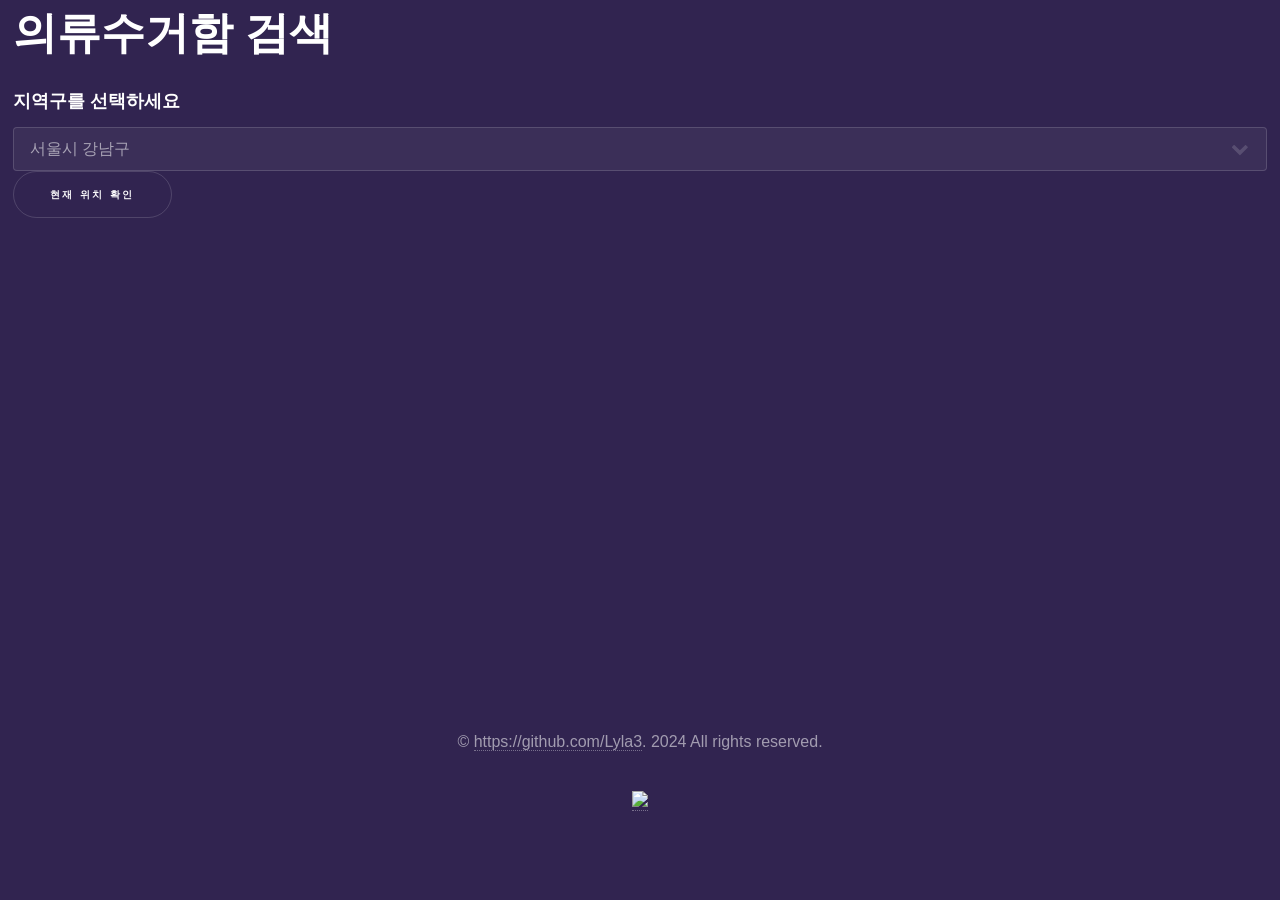
==== index.html @ da302bf4 "change footer location" ====
<!DOCTYPE HTML>
<html>

<head>
    <meta charset="UTF-8">
    <title>의류수거함 검색</title>
	<meta property="og:title" content="의류수거함 검색" />
	<meta property="og:description" content="내 주변의 의류수거함 찾아드려요!" />
	<meta property="og:image" content="assets/ogimage.png" />
    <meta charset="utf-8" />
	<link rel="apple-touch-icon" sizes="76x76" href="assets/favicon/apple-icon-76x76.png">
	<link rel="apple-touch-icon" sizes="180x180" href="assets/favicon/apple-icon-180x180.png">
	<link rel="icon" type="image/png" sizes="192x192"  href="assets/favicon/android-icon-192x192.png">
	<link rel="icon" type="image/png" sizes="96x96" href="assets/favicon/android-icon-96x96.png">
	<link rel="manifest" href="/manifest.json">
	<meta name="msapplication-TileColor" content="#ffffff">
	<meta name="msapplication-TileImage" content="/ms-icon-144x144.png">
	<meta name="theme-color" content="#ffffff">

	<meta name="theme-color" content="#ffffff">
    <meta name="viewport" content="width=device-width, initial-scale=1, user-scalable=no" />
    <link rel="stylesheet" href="assets/css/main.css" />
    <noscript>
        <link rel="stylesheet" href="assets/css/noscript.css" />
    </noscript>

    <style>
        #map {
            width: 80%;
            height: 500px;
            margin: auto;
        }

        /* InfoWindow의 글자색 수정 */
        .iw_inner {
            color: black;
        }
		.copy-button {
        background-color: #4247A6; 
        color:  black; /* 글자색: 검정색 */
        border: black;
        padding: 1px; /* 내부 여백 설정 */
        cursor: pointer; /* 커서 스타일 변경 */
		appearance: none;
    	}
		.button-container {
        text-align: center;
		color:  black;
    	}
		footer {
        /* background-color: #f1f1f1; */
        padding: 10px;
        text-align: center;
        /* position: fixed; */
        bottom: 0;
        width: 100%;
    }
    </style>
    <script type="text/javascript"
        src="https://openapi.map.naver.com/openapi/v3/maps.js?ncpClientId=2zcj0zqnez"></script>
    <script type="text/javascript" src="https://cdnjs.cloudflare.com/ajax/libs/jquery/3.6.0/jquery.min.js"></script>
</head>

<body class="is-preload">
    <div class="container">
        <section class="section" id="section-3">
            <h1>의류수거함 검색</h1>
            <!-- 구 선택 목록 추가 -->
            <label for="selectGu"> 지역구를 선택하세요 </label>
            <select id="selectGu">
                <option value="data/Seoul_Gangnam.csv">서울시 강남구</option>
				<option value="data/Seoul_Gangdong.csv">서울시 강동구</option>
				<option value="data/Seoul_Gwanak.csv">서울시 관악구</option>
				<option value="data/Seoul_Gwangjin.csv">서울시 광진구</option>
				<option value="data/Seoul_Guro.csv">서울시 구로구</option>
				<option value="data/Seoul_Geumcheon.csv">서울시 금천구</option>
				<option value="data/Seoul_Nowon.csv">서울시 노원구</option>
				<option value="data/Seoul_Dongdaemun.csv">서울시 동대문구</option>
				<option value="data/Seoul_Dongjak.csv">서울시 동작구</option>
				<option value="data/Seoul_Mapo.csv">서울시 마포구</option>
				<option value="data/Seoul_Seodaemun.csv">서울시 서대문구</option>
				<option value="data/Seoul_Seocho.csv">서울시 서초구</option>
				<option value="data/Seoul_Songpa.csv">서울시 송파구</option>
				<option value="data/Seoul_Yangcheon.csv">서울시 양천구</option>
				<option value="data/Seoul_Yeongdeungpo.csv">서울시 영등포구</option>
				<option value="data/Seoul_Eunpyeong.csv">서울시 은평구</option>
            </select>

            <button onclick="getUserLocation()">현재 위치 확인</button>
            <div id="map"></div>
            <!-- <code id="snippet" class="snippet"></code> -->
        </section>
    </div>



    <script>
        var mapOptions = {
            center: new naver.maps.LatLng(37.5665, 126.9780),
            zoom: 12
        };

        var map = new naver.maps.Map('map', mapOptions);
        var markers = [];
        var userCircle;


        loadData('data/Seoul_Gangnam.csv');

        document.getElementById('selectGu').addEventListener('change', function () {
            var selectedFile = this.value;
            loadData(selectedFile);
        });

        function loadData(csvFile) {
            if (markers && markers.length > 0) {
                markers.forEach(function (marker) {
                    marker.setMap(null);
                });
            }

            $.ajax({
                url: csvFile,
                dataType: 'text',
                success: function (data) {


                    var lines = data.split('\n');
                    var bounds = new naver.maps.LatLngBounds();

                    for (var i = 0; i < lines.length; i++) {
						var lineData = lines[i].split(',');
						
						// Check if latitude and longitude values are present and not empty
						if (lineData[1] && lineData[2]) {
							var lat = parseFloat(lineData[1]);
							var lng = parseFloat(lineData[2]);

							createMarker(String(lineData[0]), lat, lng);
							bounds.extend(new naver.maps.LatLng(lat, lng));
						}
					}

                    // 해당 구의 모든 마커가 보이도록 지도 중심과 줌 조정
                    map.fitBounds(bounds);


                    // var lines = data.split('\n');
					// var bounds = new naver.maps.LatLngBounds();

                    // for (var i = 0; i < lines.length; i++) {
                    //     var lineData = lines[i].split(',');
                    //     createMarker(String(lineData[0]), parseFloat(lineData[1]), parseFloat(lineData[2]));
                    //     console.log(lineData[0]);
					// 	bounds.extend(new naver.maps.LatLng(lat, lng));
                    // }
					// map.fitBounds(bounds);
                }
            });
        }

        function createMarker(labelContent, lat, lng) {
            var markerOptions = {
                position: new naver.maps.LatLng(lat, lng),
                map: map
            };

            var marker = new naver.maps.Marker(markerOptions);
            markers.push(marker);

            var contentString = [
                '<div class="iw_inner">',
                '   <h3>마커 정보</h3>',
                '   <p style="margin-bottom: 5px;">주소: ' + labelContent + '<br>',
                '       좌표: ' + lat + ', ' + lng + '</p>',
				'   <div class="button-container" style="width: 100%; padding: 1px;"><button class="copy-button" style="padding: 1px 1px;" onclick="copyAddress(\'' + labelContent + '\')">주소복사</button></div>',
				// '   <div class="button-container"><button class="copy-button" onclick="copyAddress(\'' + labelContent + '\')">주소복사</button></div>',
                '</div>'
            ].join('');

            var infowindow = new naver.maps.InfoWindow({
                content: contentString
            });

            naver.maps.Event.addListener(marker, 'click', function (e) {
                if (infowindow.getMap()) {
                    infowindow.close();
                } else {
                    infowindow.open(map, marker);
					 // infowindow  열릴 때, 버튼을 가운데 정렬
					 var buttonContainer = infowindow.getContentElement().querySelector('.button-container');
            		buttonContainer.style.textAlign = 'center';
                }
            });
        }
		function copyAddress(address) {
			 // 주소를 클립보드에 복사하는 코드
			 var dummy = document.createElement("textarea");
			document.body.appendChild(dummy);
			dummy.value = address;
			dummy.select();
			document.execCommand("copy");
			document.body.removeChild(dummy);

			// 팝업 알림 띄우기
			var popup = document.createElement("div");
			popup.style.position = "fixed";
			popup.style.bottom = "10px";
			popup.style.left = "50%";
			popup.style.transform = "translateX(-50%)";
			popup.style.backgroundColor = "#4247A6";
			popup.style.color = "white";
			popup.style.padding = "10px";
			popup.style.borderRadius = "5px";
			popup.style.zIndex = "9999";
			popup.textContent = "클립보드에 복사되었습니다";

			document.body.appendChild(popup);

			// 2초 뒤에 팝업 알림 닫기
			setTimeout(function () {
				document.body.removeChild(popup);
			}, 2000);
	}
				

        function getUserLocation() {
            if (navigator.geolocation) {
                navigator.geolocation.getCurrentPosition(function (position) {
                    var userLatLng = new naver.maps.LatLng(position.coords.latitude, position.coords.longitude);

                    // 이전에 생성된 파란 원 제거
                    if (userCircle) {
                        userCircle.setMap(null);
                    }

                    // 새로운 파란 원 생성
                    userCircle = new naver.maps.Circle({
                        map: map,
                        center: userLatLng,
                        radius: 100,  // 반경 100m
                        strokeColor: '#00f',
                        strokeOpacity: 0.3,
                        strokeWeight: 1,
                        fillColor: '#00f',
                        fillOpacity: 0.1
                    });

                    map.setCenter(userLatLng);  // 지도의 중심을 유저의 현재 위치로 설정
					//지도 확대
					map.setZoom(15);
                }, function (error) {
                    console.error('Error getting user location:', error);
                });
            } else {
                console.error('Geolocation is not supported by this browser.');
            }
        }
    </script>
		<footer>
			<p>&copy; <a href="https://github.com/Lyla3" target="_blank">https://github.com/Lyla3</a>. 2024 All rights reserved.</p>
			<a href="https://hits.seeyoufarm.com"><img src="https://hits.seeyoufarm.com/api/count/incr/badge.svg?url=https%3A%2F%2Flyla3.github.io%2FclothingBinWeb%2F&count_bg=%23867AA6&title_bg=%23555555&icon=&icon_color=%23E7E7E7&title=hits&edge_flat=false"/></a>
		</footer>
</body>

</html>
---- assets/css/main.css ----
@import url(fontawesome-all.min.css);

/*
	Hyperspace by HTML5 UP
	html5up.net | @ajlkn
	Free for personal and commercial use under the CCA 3.0 license (html5up.net/license)
*/

html, body, div, span, applet, object,
iframe, h1, h2, h3, h4, h5, h6, p, blockquote,
pre, a, abbr, acronym, address, big, cite,
code, del, dfn, em, img, ins, kbd, q, s, samp,
small, strike, strong, sub, sup, tt, var, b,
u, i, center, dl, dt, dd, ol, ul, li, fieldset,
form, label, legend, table, caption, tbody,
tfoot, thead, tr, th, td, article, aside,
canvas, details, embed, figure, figcaption,
footer, header, hgroup, menu, nav, output, ruby,
section, summary, time, mark, audio, video {
	margin: 0;
	padding: 0;
	border: 0;
	font-size: 100%;
	font: inherit;
	vertical-align: baseline;}

article, aside, details, figcaption, figure,
footer, header, hgroup, menu, nav, section {
	display: block;}

body {
	line-height: 1;
	padding: 0px 13px;

}

ol, ul {
	list-style: none;
}

blockquote, q {
	quotes: none;
}

	blockquote:before, blockquote:after, q:before, q:after {
		content: '';
		content: none;
	}

table {
	border-collapse: collapse;
	border-spacing: 0;
}

body {
	-webkit-text-size-adjust: none;
}

mark {
	background-color: transparent;
	color: inherit;
}

input::-moz-focus-inner {
	border: 0;
	padding: 0;
}

input, select, textarea {
	-moz-appearance: none;
	-webkit-appearance: none;
	-ms-appearance: none;
	appearance: none;
}

/* Basic */

	@-ms-viewport {
		width: device-width;
	}

	body {
		-ms-overflow-style: scrollbar;
	}

	@media screen and (max-width: 480px) {

		html, body {
			min-width: 320px;
		}

	}

	html {
		box-sizing: border-box;
	}

	*, *:before, *:after {
		box-sizing: inherit;
	}

	body {
		background: #312450;
	}

		body.is-preload *, body.is-preload *:before, body.is-preload *:after {
			-moz-animation: none !important;
			-webkit-animation: none !important;
			-ms-animation: none !important;
			animation: none !important;
			-moz-transition: none !important;
			-webkit-transition: none !important;
			-ms-transition: none !important;
			transition: none !important;
		}

/* Type */

	body, input, select, textarea {
		color: rgba(255, 255, 255, 0.55);
		font-family: Arial, Helvetica, sans-serif;
		font-size: 16.5pt;
		font-weight: normal;
		line-height: 1.75;
	}

		@media screen and (max-width: 1680px) {

			body, input, select, textarea {
				font-size: 13pt;
			}

		}

		@media screen and (max-width: 1280px) {

			body, input, select, textarea {
				font-size: 12pt;
			}

		}

		@media screen and (max-width: 360px) {

			body, input, select, textarea {
				font-size: 11pt;
			}

		}

	a {
		-moz-transition: color 0.2s ease, border-bottom-color 0.2s ease;
		-webkit-transition: color 0.2s ease, border-bottom-color 0.2s ease;
		-ms-transition: color 0.2s ease, border-bottom-color 0.2s ease;
		transition: color 0.2s ease, border-bottom-color 0.2s ease;
		border-bottom: dotted 1px rgba(255, 255, 255, 0.35);
		color: inherit;
		text-decoration: none;
	}

		a:hover {
			border-bottom-color: transparent;
			color: #ffffff;
		}

	strong, b {
		color: #ffffff;
		font-weight: bold;
	}

	em, i {
		font-style: italic;
	}

	p {
		margin: 0 0 2em 0;
	}

	h1, h2, h3, h4, h5, h6 {
		color: #ffffff;
		font-weight: bold;
		line-height: 1.5;
		margin: 0 0 0.5em 0;
	}

		h1 a, h2 a, h3 a, h4 a, h5 a, h6 a {
			color: inherit;
			text-decoration: none;
		}

	h1 {
		font-size: 2.75em;
	}

		h1.major {
			margin: 0 0 1.3em 0;
			position: relative;
			padding-bottom: 0.35em;
		}

			h1.major:after {
				background-image: -moz-linear-gradient(to right, #5e42a6, #b74e91);
				background-image: -webkit-linear-gradient(to right, #5e42a6, #b74e91);
				background-image: -ms-linear-gradient(to right, #5e42a6, #b74e91);
				background-image: linear-gradient(to right, #5e42a6, #b74e91);
				-moz-transition: max-width 0.2s ease;
				-webkit-transition: max-width 0.2s ease;
				-ms-transition: max-width 0.2s ease;
				transition: max-width 0.2s ease;
				border-radius: 0.2em;
				bottom: 0;
				content: '';
				height: 0.05em;
				position: absolute;
				right: 0;
				width: 100%;
			}

	h2 {
		font-size: 1.75em;
	}

	h3 {
		font-size: 1.1em;
	}

	h4 {
		font-size: 1em;
	}

	h5 {
		font-size: 0.8em;
	}

	h6 {
		font-size: 0.6em;
	}

	@media screen and (max-width: 736px) {

		h1 {
			font-size: 2em;
		}

		h2 {
			font-size: 1.25em;
		}

		h3 {
			font-size: 1em;
		}

		h4 {
			font-size: 0.8em;
		}

		h5 {
			font-size: 0.6em;
		}

		h6 {
			font-size: 0.6em;
		}

	}

	sub {
		font-size: 0.8em;
		position: relative;
		top: 0.5em;
	}

	sup {
		font-size: 0.8em;
		position: relative;
		top: -0.5em;
	}

	blockquote {
		border-left: solid 4px rgba(255, 255, 255, 0.15);
		font-style: italic;
		margin: 0 0 2em 0;
		padding: 0.5em 0 0.5em 2em;
	}

	code {
		background: rgba(255, 255, 255, 0.05);
		border-radius: 0.25em;
		border: solid 1px rgba(255, 255, 255, 0.15);
		font-family: "Courier New", monospace;
		font-size: 0.9em;
		margin: 0 0.25em;
		padding: 0.25em 0.65em;
	}

	pre {
		-webkit-overflow-scrolling: touch;
		font-family: "Courier New", monospace;
		font-size: 0.9em;
		margin: 0 0 2em 0;
	}

		pre code {
			display: block;
			line-height: 1.75em;
			padding: 1em 1.5em;
			overflow-x: auto;
		}

	hr {
		border: 0;
		border-bottom: solid 1px rgba(255, 255, 255, 0.15);
		margin: 2em 0;
	}

		hr.major {
			margin: 3em 0;
		}

	.align-left {
		text-align: left;
	}

	.align-center {
		text-align: center;
	}

	.align-right {
		text-align: right;
	}

/* Row */

	.row {
		display: flex;
		flex-wrap: wrap;
		box-sizing: border-box;
		align-items: stretch;
	}

		.row > * {
			box-sizing: border-box;
		}

		.row.gtr-uniform > * > :last-child {
			margin-bottom: 0;
		}

		.row.aln-left {
			justify-content: flex-start;
		}

		.row.aln-center {
			justify-content: center;
		}

		.row.aln-right {
			justify-content: flex-end;
		}

		.row.aln-top {
			align-items: flex-start;
		}

		.row.aln-middle {
			align-items: center;
		}

		.row.aln-bottom {
			align-items: flex-end;
		}

		.row > .imp {
			order: -1;
		}

		.row > .col-1 {
			width: 8.33333%;
		}

		.row > .off-1 {
			margin-left: 8.33333%;
		}

		.row > .col-2 {
			width: 16.66667%;
		}

		.row > .off-2 {
			margin-left: 16.66667%;
		}

		.row > .col-3 {
			width: 25%;
		}

		.row > .off-3 {
			margin-left: 25%;
		}

		.row > .col-4 {
			width: 33.33333%;
		}

		.row > .off-4 {
			margin-left: 33.33333%;
		}

		.row > .col-5 {
			width: 41.66667%;
		}

		.row > .off-5 {
			margin-left: 41.66667%;
		}

		.row > .col-6 {
			width: 50%;
		}

		.row > .off-6 {
			margin-left: 50%;
		}

		.row > .col-7 {
			width: 58.33333%;
		}

		.row > .off-7 {
			margin-left: 58.33333%;
		}

		.row > .col-8 {
			width: 66.66667%;
		}

		.row > .off-8 {
			margin-left: 66.66667%;
		}

		.row > .col-9 {
			width: 75%;
		}

		.row > .off-9 {
			margin-left: 75%;
		}

		.row > .col-10 {
			width: 83.33333%;
		}

		.row > .off-10 {
			margin-left: 83.33333%;
		}

		.row > .col-11 {
			width: 91.66667%;
		}

		.row > .off-11 {
			margin-left: 91.66667%;
		}

		.row > .col-12 {
			width: 100%;
		}

		.row > .off-12 {
			margin-left: 100%;
		}

		.row.gtr-0 {
			margin-top: 0;
			margin-left: 0em;
		}

			.row.gtr-0 > * {
				padding: 0 0 0 0em;
			}

			.row.gtr-0.gtr-uniform {
				margin-top: 0em;
			}

				.row.gtr-0.gtr-uniform > * {
					padding-top: 0em;
				}

		.row.gtr-25 {
			margin-top: 0;
			margin-left: -0.375em;
		}

			.row.gtr-25 > * {
				padding: 0 0 0 0.375em;
			}

			.row.gtr-25.gtr-uniform {
				margin-top: -0.375em;
			}

				.row.gtr-25.gtr-uniform > * {
					padding-top: 0.375em;
				}

		.row.gtr-50 {
			margin-top: 0;
			margin-left: -0.75em;
		}

			.row.gtr-50 > * {
				padding: 0 0 0 0.75em;
			}

			.row.gtr-50.gtr-uniform {
				margin-top: -0.75em;
			}

				.row.gtr-50.gtr-uniform > * {
					padding-top: 0.75em;
				}

		.row {
			margin-top: 0;
			margin-left: -1.5em;
		}

			.row > * {
				padding: 0 0 0 1.5em;
			}

			.row.gtr-uniform {
				margin-top: -1.5em;
			}

				.row.gtr-uniform > * {
					padding-top: 1.5em;
				}

		.row.gtr-150 {
			margin-top: 0;
			margin-left: -2.25em;
		}

			.row.gtr-150 > * {
				padding: 0 0 0 2.25em;
			}

			.row.gtr-150.gtr-uniform {
				margin-top: -2.25em;
			}

				.row.gtr-150.gtr-uniform > * {
					padding-top: 2.25em;
				}

		.row.gtr-200 {
			margin-top: 0;
			margin-left: -3em;
		}

			.row.gtr-200 > * {
				padding: 0 0 0 3em;
			}

			.row.gtr-200.gtr-uniform {
				margin-top: -3em;
			}

				.row.gtr-200.gtr-uniform > * {
					padding-top: 3em;
				}

		@media screen and (max-width: 1680px) {

			.row {
				display: flex;
				flex-wrap: wrap;
				box-sizing: border-box;
				align-items: stretch;
			}

				.row > * {
					box-sizing: border-box;
				}

				.row.gtr-uniform > * > :last-child {
					margin-bottom: 0;
				}

				.row.aln-left {
					justify-content: flex-start;
				}

				.row.aln-center {
					justify-content: center;
				}

				.row.aln-right {
					justify-content: flex-end;
				}

				.row.aln-top {
					align-items: flex-start;
				}

				.row.aln-middle {
					align-items: center;
				}

				.row.aln-bottom {
					align-items: flex-end;
				}

				.row > .imp-xlarge {
					order: -1;
				}

				.row > .col-1-xlarge {
					width: 8.33333%;
				}

				.row > .off-1-xlarge {
					margin-left: 8.33333%;
				}

				.row > .col-2-xlarge {
					width: 16.66667%;
				}

				.row > .off-2-xlarge {
					margin-left: 16.66667%;
				}

				.row > .col-3-xlarge {
					width: 25%;
				}

				.row > .off-3-xlarge {
					margin-left: 25%;
				}

				.row > .col-4-xlarge {
					width: 33.33333%;
				}

				.row > .off-4-xlarge {
					margin-left: 33.33333%;
				}

				.row > .col-5-xlarge {
					width: 41.66667%;
				}

				.row > .off-5-xlarge {
					margin-left: 41.66667%;
				}

				.row > .col-6-xlarge {
					width: 50%;
				}

				.row > .off-6-xlarge {
					margin-left: 50%;
				}

				.row > .col-7-xlarge {
					width: 58.33333%;
				}

				.row > .off-7-xlarge {
					margin-left: 58.33333%;
				}

				.row > .col-8-xlarge {
					width: 66.66667%;
				}

				.row > .off-8-xlarge {
					margin-left: 66.66667%;
				}

				.row > .col-9-xlarge {
					width: 75%;
				}

				.row > .off-9-xlarge {
					margin-left: 75%;
				}

				.row > .col-10-xlarge {
					width: 83.33333%;
				}

				.row > .off-10-xlarge {
					margin-left: 83.33333%;
				}

				.row > .col-11-xlarge {
					width: 91.66667%;
				}

				.row > .off-11-xlarge {
					margin-left: 91.66667%;
				}

				.row > .col-12-xlarge {
					width: 100%;
				}

				.row > .off-12-xlarge {
					margin-left: 100%;
				}

				.row.gtr-0 {
					margin-top: 0;
					margin-left: 0em;
				}

					.row.gtr-0 > * {
						padding: 0 0 0 0em;
					}

					.row.gtr-0.gtr-uniform {
						margin-top: 0em;
					}

						.row.gtr-0.gtr-uniform > * {
							padding-top: 0em;
						}

				.row.gtr-25 {
					margin-top: 0;
					margin-left: -0.375em;
				}

					.row.gtr-25 > * {
						padding: 0 0 0 0.375em;
					}

					.row.gtr-25.gtr-uniform {
						margin-top: -0.375em;
					}

						.row.gtr-25.gtr-uniform > * {
							padding-top: 0.375em;
						}

				.row.gtr-50 {
					margin-top: 0;
					margin-left: -0.75em;
				}

					.row.gtr-50 > * {
						padding: 0 0 0 0.75em;
					}

					.row.gtr-50.gtr-uniform {
						margin-top: -0.75em;
					}

						.row.gtr-50.gtr-uniform > * {
							padding-top: 0.75em;
						}

				.row {
					margin-top: 0;
					margin-left: -1.5em;
				}

					.row > * {
						padding: 0 0 0 1.5em;
					}

					.row.gtr-uniform {
						margin-top: -1.5em;
					}

						.row.gtr-uniform > * {
							padding-top: 1.5em;
						}

				.row.gtr-150 {
					margin-top: 0;
					margin-left: -2.25em;
				}

					.row.gtr-150 > * {
						padding: 0 0 0 2.25em;
					}

					.row.gtr-150.gtr-uniform {
						margin-top: -2.25em;
					}

						.row.gtr-150.gtr-uniform > * {
							padding-top: 2.25em;
						}

				.row.gtr-200 {
					margin-top: 0;
					margin-left: -3em;
				}

					.row.gtr-200 > * {
						padding: 0 0 0 3em;
					}

					.row.gtr-200.gtr-uniform {
						margin-top: -3em;
					}

						.row.gtr-200.gtr-uniform > * {
							padding-top: 3em;
						}

		}

		@media screen and (max-width: 1280px) {

			.row {
				display: flex;
				flex-wrap: wrap;
				box-sizing: border-box;
				align-items: stretch;
			}

				.row > * {
					box-sizing: border-box;
				}

				.row.gtr-uniform > * > :last-child {
					margin-bottom: 0;
				}

				.row.aln-left {
					justify-content: flex-start;
				}

				.row.aln-center {
					justify-content: center;
				}

				.row.aln-right {
					justify-content: flex-end;
				}

				.row.aln-top {
					align-items: flex-start;
				}

				.row.aln-middle {
					align-items: center;
				}

				.row.aln-bottom {
					align-items: flex-end;
				}

				.row > .imp-large {
					order: -1;
				}

				.row > .col-1-large {
					width: 8.33333%;
				}

				.row > .off-1-large {
					margin-left: 8.33333%;
				}

				.row > .col-2-large {
					width: 16.66667%;
				}

				.row > .off-2-large {
					margin-left: 16.66667%;
				}

				.row > .col-3-large {
					width: 25%;
				}

				.row > .off-3-large {
					margin-left: 25%;
				}

				.row > .col-4-large {
					width: 33.33333%;
				}

				.row > .off-4-large {
					margin-left: 33.33333%;
				}

				.row > .col-5-large {
					width: 41.66667%;
				}

				.row > .off-5-large {
					margin-left: 41.66667%;
				}

				.row > .col-6-large {
					width: 50%;
				}

				.row > .off-6-large {
					margin-left: 50%;
				}

				.row > .col-7-large {
					width: 58.33333%;
				}

				.row > .off-7-large {
					margin-left: 58.33333%;
				}

				.row > .col-8-large {
					width: 66.66667%;
				}

				.row > .off-8-large {
					margin-left: 66.66667%;
				}

				.row > .col-9-large {
					width: 75%;
				}

				.row > .off-9-large {
					margin-left: 75%;
				}

				.row > .col-10-large {
					width: 83.33333%;
				}

				.row > .off-10-large {
					margin-left: 83.33333%;
				}

				.row > .col-11-large {
					width: 91.66667%;
				}

				.row > .off-11-large {
					margin-left: 91.66667%;
				}

				.row > .col-12-large {
					width: 100%;
				}

				.row > .off-12-large {
					margin-left: 100%;
				}

				.row.gtr-0 {
					margin-top: 0;
					margin-left: 0em;
				}

					.row.gtr-0 > * {
						padding: 0 0 0 0em;
					}

					.row.gtr-0.gtr-uniform {
						margin-top: 0em;
					}

						.row.gtr-0.gtr-uniform > * {
							padding-top: 0em;
						}

				.row.gtr-25 {
					margin-top: 0;
					margin-left: -0.375em;
				}

					.row.gtr-25 > * {
						padding: 0 0 0 0.375em;
					}

					.row.gtr-25.gtr-uniform {
						margin-top: -0.375em;
					}

						.row.gtr-25.gtr-uniform > * {
							padding-top: 0.375em;
						}

				.row.gtr-50 {
					margin-top: 0;
					margin-left: -0.75em;
				}

					.row.gtr-50 > * {
						padding: 0 0 0 0.75em;
					}

					.row.gtr-50.gtr-uniform {
						margin-top: -0.75em;
					}

						.row.gtr-50.gtr-uniform > * {
							padding-top: 0.75em;
						}

				.row {
					margin-top: 0;
					margin-left: -1.5em;
				}

					.row > * {
						padding: 0 0 0 1.5em;
					}

					.row.gtr-uniform {
						margin-top: -1.5em;
					}

						.row.gtr-uniform > * {
							padding-top: 1.5em;
						}

				.row.gtr-150 {
					margin-top: 0;
					margin-left: -2.25em;
				}

					.row.gtr-150 > * {
						padding: 0 0 0 2.25em;
					}

					.row.gtr-150.gtr-uniform {
						margin-top: -2.25em;
					}

						.row.gtr-150.gtr-uniform > * {
							padding-top: 2.25em;
						}

				.row.gtr-200 {
					margin-top: 0;
					margin-left: -3em;
				}

					.row.gtr-200 > * {
						padding: 0 0 0 3em;
					}

					.row.gtr-200.gtr-uniform {
						margin-top: -3em;
					}

						.row.gtr-200.gtr-uniform > * {
							padding-top: 3em;
						}

		}

		@media screen and (max-width: 980px) {

			.row {
				display: flex;
				flex-wrap: wrap;
				box-sizing: border-box;
				align-items: stretch;
			}

				.row > * {
					box-sizing: border-box;
				}

				.row.gtr-uniform > * > :last-child {
					margin-bottom: 0;
				}

				.row.aln-left {
					justify-content: flex-start;
				}

				.row.aln-center {
					justify-content: center;
				}

				.row.aln-right {
					justify-content: flex-end;
				}

				.row.aln-top {
					align-items: flex-start;
				}

				.row.aln-middle {
					align-items: center;
				}

				.row.aln-bottom {
					align-items: flex-end;
				}

				.row > .imp-medium {
					order: -1;
				}

				.row > .col-1-medium {
					width: 8.33333%;
				}

				.row > .off-1-medium {
					margin-left: 8.33333%;
				}

				.row > .col-2-medium {
					width: 16.66667%;
				}

				.row > .off-2-medium {
					margin-left: 16.66667%;
				}

				.row > .col-3-medium {
					width: 25%;
				}

				.row > .off-3-medium {
					margin-left: 25%;
				}

				.row > .col-4-medium {
					width: 33.33333%;
				}

				.row > .off-4-medium {
					margin-left: 33.33333%;
				}

				.row > .col-5-medium {
					width: 41.66667%;
				}

				.row > .off-5-medium {
					margin-left: 41.66667%;
				}

				.row > .col-6-medium {
					width: 50%;
				}

				.row > .off-6-medium {
					margin-left: 50%;
				}

				.row > .col-7-medium {
					width: 58.33333%;
				}

				.row > .off-7-medium {
					margin-left: 58.33333%;
				}

				.row > .col-8-medium {
					width: 66.66667%;
				}

				.row > .off-8-medium {
					margin-left: 66.66667%;
				}

				.row > .col-9-medium {
					width: 75%;
				}

				.row > .off-9-medium {
					margin-left: 75%;
				}

				.row > .col-10-medium {
					width: 83.33333%;
				}

				.row > .off-10-medium {
					margin-left: 83.33333%;
				}

				.row > .col-11-medium {
					width: 91.66667%;
				}

				.row > .off-11-medium {
					margin-left: 91.66667%;
				}

				.row > .col-12-medium {
					width: 100%;
				}

				.row > .off-12-medium {
					margin-left: 100%;
				}

				.row.gtr-0 {
					margin-top: 0;
					margin-left: 0em;
				}

					.row.gtr-0 > * {
						padding: 0 0 0 0em;
					}

					.row.gtr-0.gtr-uniform {
						margin-top: 0em;
					}

						.row.gtr-0.gtr-uniform > * {
							padding-top: 0em;
						}

				.row.gtr-25 {
					margin-top: 0;
					margin-left: -0.375em;
				}

					.row.gtr-25 > * {
						padding: 0 0 0 0.375em;
					}

					.row.gtr-25.gtr-uniform {
						margin-top: -0.375em;
					}

						.row.gtr-25.gtr-uniform > * {
							padding-top: 0.375em;
						}

				.row.gtr-50 {
					margin-top: 0;
					margin-left: -0.75em;
				}

					.row.gtr-50 > * {
						padding: 0 0 0 0.75em;
					}

					.row.gtr-50.gtr-uniform {
						margin-top: -0.75em;
					}

						.row.gtr-50.gtr-uniform > * {
							padding-top: 0.75em;
						}

				.row {
					margin-top: 0;
					margin-left: -1.5em;
				}

					.row > * {
						padding: 0 0 0 1.5em;
					}

					.row.gtr-uniform {
						margin-top: -1.5em;
					}

						.row.gtr-uniform > * {
							padding-top: 1.5em;
						}

				.row.gtr-150 {
					margin-top: 0;
					margin-left: -2.25em;
				}

					.row.gtr-150 > * {
						padding: 0 0 0 2.25em;
					}

					.row.gtr-150.gtr-uniform {
						margin-top: -2.25em;
					}

						.row.gtr-150.gtr-uniform > * {
							padding-top: 2.25em;
						}

				.row.gtr-200 {
					margin-top: 0;
					margin-left: -3em;
				}

					.row.gtr-200 > * {
						padding: 0 0 0 3em;
					}

					.row.gtr-200.gtr-uniform {
						margin-top: -3em;
					}

						.row.gtr-200.gtr-uniform > * {
							padding-top: 3em;
						}

		}

		@media screen and (max-width: 736px) {

			.row {
				display: flex;
				flex-wrap: wrap;
				box-sizing: border-box;
				align-items: stretch;
			}

				.row > * {
					box-sizing: border-box;
				}

				.row.gtr-uniform > * > :last-child {
					margin-bottom: 0;
				}

				.row.aln-left {
					justify-content: flex-start;
				}

				.row.aln-center {
					justify-content: center;
				}

				.row.aln-right {
					justify-content: flex-end;
				}

				.row.aln-top {
					align-items: flex-start;
				}

				.row.aln-middle {
					align-items: center;
				}

				.row.aln-bottom {
					align-items: flex-end;
				}

				.row > .imp-small {
					order: -1;
				}

				.row > .col-1-small {
					width: 8.33333%;
				}

				.row > .off-1-small {
					margin-left: 8.33333%;
				}

				.row > .col-2-small {
					width: 16.66667%;
				}

				.row > .off-2-small {
					margin-left: 16.66667%;
				}

				.row > .col-3-small {
					width: 25%;
				}

				.row > .off-3-small {
					margin-left: 25%;
				}

				.row > .col-4-small {
					width: 33.33333%;
				}

				.row > .off-4-small {
					margin-left: 33.33333%;
				}

				.row > .col-5-small {
					width: 41.66667%;
				}

				.row > .off-5-small {
					margin-left: 41.66667%;
				}

				.row > .col-6-small {
					width: 50%;
				}

				.row > .off-6-small {
					margin-left: 50%;
				}

				.row > .col-7-small {
					width: 58.33333%;
				}

				.row > .off-7-small {
					margin-left: 58.33333%;
				}

				.row > .col-8-small {
					width: 66.66667%;
				}

				.row > .off-8-small {
					margin-left: 66.66667%;
				}

				.row > .col-9-small {
					width: 75%;
				}

				.row > .off-9-small {
					margin-left: 75%;
				}

				.row > .col-10-small {
					width: 83.33333%;
				}

				.row > .off-10-small {
					margin-left: 83.33333%;
				}

				.row > .col-11-small {
					width: 91.66667%;
				}

				.row > .off-11-small {
					margin-left: 91.66667%;
				}

				.row > .col-12-small {
					width: 100%;
				}

				.row > .off-12-small {
					margin-left: 100%;
				}

				.row.gtr-0 {
					margin-top: 0;
					margin-left: 0em;
				}

					.row.gtr-0 > * {
						padding: 0 0 0 0em;
					}

					.row.gtr-0.gtr-uniform {
						margin-top: 0em;
					}

						.row.gtr-0.gtr-uniform > * {
							padding-top: 0em;
						}

				.row.gtr-25 {
					margin-top: 0;
					margin-left: -0.375em;
				}

					.row.gtr-25 > * {
						padding: 0 0 0 0.375em;
					}

					.row.gtr-25.gtr-uniform {
						margin-top: -0.375em;
					}

						.row.gtr-25.gtr-uniform > * {
							padding-top: 0.375em;
						}

				.row.gtr-50 {
					margin-top: 0;
					margin-left: -0.75em;
				}

					.row.gtr-50 > * {
						padding: 0 0 0 0.75em;
					}

					.row.gtr-50.gtr-uniform {
						margin-top: -0.75em;
					}

						.row.gtr-50.gtr-uniform > * {
							padding-top: 0.75em;
						}

				.row {
					margin-top: 0;
					margin-left: -1.5em;
				}

					.row > * {
						padding: 0 0 0 1.5em;
					}

					.row.gtr-uniform {
						margin-top: -1.5em;
					}

						.row.gtr-uniform > * {
							padding-top: 1.5em;
						}

				.row.gtr-150 {
					margin-top: 0;
					margin-left: -2.25em;
				}

					.row.gtr-150 > * {
						padding: 0 0 0 2.25em;
					}

					.row.gtr-150.gtr-uniform {
						margin-top: -2.25em;
					}

						.row.gtr-150.gtr-uniform > * {
							padding-top: 2.25em;
						}

				.row.gtr-200 {
					margin-top: 0;
					margin-left: -3em;
				}

					.row.gtr-200 > * {
						padding: 0 0 0 3em;
					}

					.row.gtr-200.gtr-uniform {
						margin-top: -3em;
					}

						.row.gtr-200.gtr-uniform > * {
							padding-top: 3em;
						}

		}

		@media screen and (max-width: 480px) {

			.row {
				display: flex;
				flex-wrap: wrap;
				box-sizing: border-box;
				align-items: stretch;
			}

				.row > * {
					box-sizing: border-box;
				}

				.row.gtr-uniform > * > :last-child {
					margin-bottom: 0;
				}

				.row.aln-left {
					justify-content: flex-start;
				}

				.row.aln-center {
					justify-content: center;
				}

				.row.aln-right {
					justify-content: flex-end;
				}

				.row.aln-top {
					align-items: flex-start;
				}

				.row.aln-middle {
					align-items: center;
				}

				.row.aln-bottom {
					align-items: flex-end;
				}

				.row > .imp-xsmall {
					order: -1;
				}

				.row > .col-1-xsmall {
					width: 8.33333%;
				}

				.row > .off-1-xsmall {
					margin-left: 8.33333%;
				}

				.row > .col-2-xsmall {
					width: 16.66667%;
				}

				.row > .off-2-xsmall {
					margin-left: 16.66667%;
				}

				.row > .col-3-xsmall {
					width: 25%;
				}

				.row > .off-3-xsmall {
					margin-left: 25%;
				}

				.row > .col-4-xsmall {
					width: 33.33333%;
				}

				.row > .off-4-xsmall {
					margin-left: 33.33333%;
				}

				.row > .col-5-xsmall {
					width: 41.66667%;
				}

				.row > .off-5-xsmall {
					margin-left: 41.66667%;
				}

				.row > .col-6-xsmall {
					width: 50%;
				}

				.row > .off-6-xsmall {
					margin-left: 50%;
				}

				.row > .col-7-xsmall {
					width: 58.33333%;
				}

				.row > .off-7-xsmall {
					margin-left: 58.33333%;
				}

				.row > .col-8-xsmall {
					width: 66.66667%;
				}

				.row > .off-8-xsmall {
					margin-left: 66.66667%;
				}

				.row > .col-9-xsmall {
					width: 75%;
				}

				.row > .off-9-xsmall {
					margin-left: 75%;
				}

				.row > .col-10-xsmall {
					width: 83.33333%;
				}

				.row > .off-10-xsmall {
					margin-left: 83.33333%;
				}

				.row > .col-11-xsmall {
					width: 91.66667%;
				}

				.row > .off-11-xsmall {
					margin-left: 91.66667%;
				}

				.row > .col-12-xsmall {
					width: 100%;
				}

				.row > .off-12-xsmall {
					margin-left: 100%;
				}

				.row.gtr-0 {
					margin-top: 0;
					margin-left: 0em;
				}

					.row.gtr-0 > * {
						padding: 0 0 0 0em;
					}

					.row.gtr-0.gtr-uniform {
						margin-top: 0em;
					}

						.row.gtr-0.gtr-uniform > * {
							padding-top: 0em;
						}

				.row.gtr-25 {
					margin-top: 0;
					margin-left: -0.375em;
				}

					.row.gtr-25 > * {
						padding: 0 0 0 0.375em;
					}

					.row.gtr-25.gtr-uniform {
						margin-top: -0.375em;
					}

						.row.gtr-25.gtr-uniform > * {
							padding-top: 0.375em;
						}

				.row.gtr-50 {
					margin-top: 0;
					margin-left: -0.75em;
				}

					.row.gtr-50 > * {
						padding: 0 0 0 0.75em;
					}

					.row.gtr-50.gtr-uniform {
						margin-top: -0.75em;
					}

						.row.gtr-50.gtr-uniform > * {
							padding-top: 0.75em;
						}

				.row {
					margin-top: 0;
					margin-left: -1.5em;
				}

					.row > * {
						padding: 0 0 0 1.5em;
					}

					.row.gtr-uniform {
						margin-top: -1.5em;
					}

						.row.gtr-uniform > * {
							padding-top: 1.5em;
						}

				.row.gtr-150 {
					margin-top: 0;
					margin-left: -2.25em;
				}

					.row.gtr-150 > * {
						padding: 0 0 0 2.25em;
					}

					.row.gtr-150.gtr-uniform {
						margin-top: -2.25em;
					}

						.row.gtr-150.gtr-uniform > * {
							padding-top: 2.25em;
						}

				.row.gtr-200 {
					margin-top: 0;
					margin-left: -3em;
				}

					.row.gtr-200 > * {
						padding: 0 0 0 3em;
					}

					.row.gtr-200.gtr-uniform {
						margin-top: -3em;
					}

						.row.gtr-200.gtr-uniform > * {
							padding-top: 3em;
						}

		}

/* Box */

	.box {
		border-radius: 0.25em;
		border: solid 1px rgba(255, 255, 255, 0.15);
		margin-bottom: 2em;
		padding: 1.5em;
	}

		.box > :last-child,
		.box > :last-child > :last-child,
		.box > :last-child > :last-child > :last-child {
			margin-bottom: 0;
		}

		.box.alt {
			border: 0;
			border-radius: 0;
			padding: 0;
		}

/* Button */

	input[type="submit"],
	input[type="reset"],
	input[type="button"],
	button,
	.button {
		-moz-appearance: none;
		-webkit-appearance: none;
		-ms-appearance: none;
		appearance: none;
		-moz-transition: border-color 0.2s ease;
		-webkit-transition: border-color 0.2s ease;
		-ms-transition: border-color 0.2s ease;
		transition: border-color 0.2s ease;
		background-color: transparent;
		border: solid 1px !important;
		border-color: rgba(255, 255, 255, 0.15) !important;
		border-radius: 3em;
		color: #ffffff !important;
		cursor: pointer;
		display: inline-block;
		font-size: 0.6em;
		font-weight: bold;
		height: calc(4.75em + 2px);
		letter-spacing: 0.25em;
		line-height: 4.75em;
		outline: 0;
		padding: 0 3.75em;
		position: relative;
		text-align: center;
		text-decoration: none;
		text-transform: uppercase;
		white-space: nowrap;
	}

		input[type="submit"]:after,
		input[type="reset"]:after,
		input[type="button"]:after,
		button:after,
		.button:after {
			-moz-transform: scale(0.25);
			-webkit-transform: scale(0.25);
			-ms-transform: scale(0.25);
			transform: scale(0.25);
			pointer-events: none;
			-moz-transition: opacity 0.2s ease, -moz-transform 0.2s ease;
			-webkit-transition: opacity 0.2s ease, -webkit-transform 0.2s ease;
			-ms-transition: opacity 0.2s ease, -ms-transform 0.2s ease;
			transition: opacity 0.2s ease, transform 0.2s ease;
			background: #ffffff;
			border-radius: 3em;
			content: '';
			height: 100%;
			left: 0;
			opacity: 0;
			position: absolute;
			top: 0;
			width: 100%;
		}

		input[type="submit"].icon:before,
		input[type="reset"].icon:before,
		input[type="button"].icon:before,
		button.icon:before,
		.button.icon:before {
			margin-right: 0.75em;
		}

		input[type="submit"].fit,
		input[type="reset"].fit,
		input[type="button"].fit,
		button.fit,
		.button.fit {
			width: 100%;
		}

		input[type="submit"].small,
		input[type="reset"].small,
		input[type="button"].small,
		button.small,
		.button.small {
			font-size: 0.4em;
		}

		input[type="submit"].large,
		input[type="reset"].large,
		input[type="button"].large,
		button.large,
		.button.large {
			font-size: 0.8em;
		}

		input[type="submit"].primary,
		input[type="reset"].primary,
		input[type="button"].primary,
		button.primary,
		.button.primary {
			background-color: #ffffff;
			color: #312450 !important;
		}

			input[type="submit"].primary:after,
			input[type="reset"].primary:after,
			input[type="button"].primary:after,
			button.primary:after,
			.button.primary:after {
				display: none;
			}

		input[type="submit"].disabled, input[type="submit"]:disabled,
		input[type="reset"].disabled,
		input[type="reset"]:disabled,
		input[type="button"].disabled,
		input[type="button"]:disabled,
		button.disabled,
		button:disabled,
		.button.disabled,
		.button:disabled {
			cursor: default;
			opacity: 0.5;
			pointer-events: none;
		}

		input[type="submit"]:hover,
		input[type="reset"]:hover,
		input[type="button"]:hover,
		button:hover,
		.button:hover {
			border-color: rgba(255, 255, 255, 0.55) !important;
		}

			input[type="submit"]:hover:after,
			input[type="reset"]:hover:after,
			input[type="button"]:hover:after,
			button:hover:after,
			.button:hover:after {
				opacity: 0.05;
				-moz-transform: scale(1);
				-webkit-transform: scale(1);
				-ms-transform: scale(1);
				transform: scale(1);
			}

			input[type="submit"]:hover:active,
			input[type="reset"]:hover:active,
			input[type="button"]:hover:active,
			button:hover:active,
			.button:hover:active {
				border-color: #ffffff !important;
			}

				input[type="submit"]:hover:active:after,
				input[type="reset"]:hover:active:after,
				input[type="button"]:hover:active:after,
				button:hover:active:after,
				.button:hover:active:after {
					opacity: 0.1;
				}

/* Features */

	.features {
		display: -moz-flex;
		display: -webkit-flex;
		display: -ms-flex;
		display: flex;
		-moz-flex-wrap: wrap;
		-webkit-flex-wrap: wrap;
		-ms-flex-wrap: wrap;
		flex-wrap: wrap;
		border-radius: 0.25em;
		border: solid 1px rgba(255, 255, 255, 0.15);
		background: rgba(255, 255, 255, 0.05);
		margin: 0 0 2em 0;
	}

		.features section {
			padding: 3.5em 3em 1em 7em ;
			width: 50%;
			border-top: solid 1px rgba(255, 255, 255, 0.15);
			position: relative;
		}

			.features section:nth-child(-n + 2) {
				border-top-width: 0;
			}

			.features section:nth-child(2n) {
				border-left: solid 1px rgba(255, 255, 255, 0.15);
			}

			.features section .icon {
				-moz-transition: opacity 0.5s ease, -moz-transform 0.5s ease;
				-webkit-transition: opacity 0.5s ease, -webkit-transform 0.5s ease;
				-ms-transition: opacity 0.5s ease, -ms-transform 0.5s ease;
				transition: opacity 0.5s ease, transform 0.5s ease;
				-moz-transition-delay: 1s;
				-webkit-transition-delay: 1s;
				-ms-transition-delay: 1s;
				transition-delay: 1s;
				-moz-transform: scale(1);
				-webkit-transform: scale(1);
				-ms-transform: scale(1);
				transform: scale(1);
				position: absolute;
				left: 3em;
				top: 3em;
				opacity: 1;
			}

			.features section:nth-child(1) .icon {
				-moz-transition-delay: 0.15s;
				-webkit-transition-delay: 0.15s;
				-ms-transition-delay: 0.15s;
				transition-delay: 0.15s;
			}

			.features section:nth-child(2) .icon {
				-moz-transition-delay: 0.3s;
				-webkit-transition-delay: 0.3s;
				-ms-transition-delay: 0.3s;
				transition-delay: 0.3s;
			}

			.features section:nth-child(3) .icon {
				-moz-transition-delay: 0.45s;
				-webkit-transition-delay: 0.45s;
				-ms-transition-delay: 0.45s;
				transition-delay: 0.45s;
			}

			.features section:nth-child(4) .icon {
				-moz-transition-delay: 0.6s;
				-webkit-transition-delay: 0.6s;
				-ms-transition-delay: 0.6s;
				transition-delay: 0.6s;
			}

			.features section:nth-child(5) .icon {
				-moz-transition-delay: 0.75s;
				-webkit-transition-delay: 0.75s;
				-ms-transition-delay: 0.75s;
				transition-delay: 0.75s;
			}

			.features section:nth-child(6) .icon {
				-moz-transition-delay: 0.9s;
				-webkit-transition-delay: 0.9s;
				-ms-transition-delay: 0.9s;
				transition-delay: 0.9s;
			}

			.features section:nth-child(7) .icon {
				-moz-transition-delay: 1.05s;
				-webkit-transition-delay: 1.05s;
				-ms-transition-delay: 1.05s;
				transition-delay: 1.05s;
			}

			.features section:nth-child(8) .icon {
				-moz-transition-delay: 1.2s;
				-webkit-transition-delay: 1.2s;
				-ms-transition-delay: 1.2s;
				transition-delay: 1.2s;
			}

			.features section:nth-child(9) .icon {
				-moz-transition-delay: 1.35s;
				-webkit-transition-delay: 1.35s;
				-ms-transition-delay: 1.35s;
				transition-delay: 1.35s;
			}

			.features section:nth-child(10) .icon {
				-moz-transition-delay: 1.5s;
				-webkit-transition-delay: 1.5s;
				-ms-transition-delay: 1.5s;
				transition-delay: 1.5s;
			}

			.features section:nth-child(11) .icon {
				-moz-transition-delay: 1.65s;
				-webkit-transition-delay: 1.65s;
				-ms-transition-delay: 1.65s;
				transition-delay: 1.65s;
			}

			.features section:nth-child(12) .icon {
				-moz-transition-delay: 1.8s;
				-webkit-transition-delay: 1.8s;
				-ms-transition-delay: 1.8s;
				transition-delay: 1.8s;
			}

			.features section:nth-child(13) .icon {
				-moz-transition-delay: 1.95s;
				-webkit-transition-delay: 1.95s;
				-ms-transition-delay: 1.95s;
				transition-delay: 1.95s;
			}

			.features section:nth-child(14) .icon {
				-moz-transition-delay: 2.1s;
				-webkit-transition-delay: 2.1s;
				-ms-transition-delay: 2.1s;
				transition-delay: 2.1s;
			}

			.features section:nth-child(15) .icon {
				-moz-transition-delay: 2.25s;
				-webkit-transition-delay: 2.25s;
				-ms-transition-delay: 2.25s;
				transition-delay: 2.25s;
			}

			.features section:nth-child(16) .icon {
				-moz-transition-delay: 2.4s;
				-webkit-transition-delay: 2.4s;
				-ms-transition-delay: 2.4s;
				transition-delay: 2.4s;
			}

			.features section:nth-child(17) .icon {
				-moz-transition-delay: 2.55s;
				-webkit-transition-delay: 2.55s;
				-ms-transition-delay: 2.55s;
				transition-delay: 2.55s;
			}

			.features section:nth-child(18) .icon {
				-moz-transition-delay: 2.7s;
				-webkit-transition-delay: 2.7s;
				-ms-transition-delay: 2.7s;
				transition-delay: 2.7s;
			}

			.features section:nth-child(19) .icon {
				-moz-transition-delay: 2.85s;
				-webkit-transition-delay: 2.85s;
				-ms-transition-delay: 2.85s;
				transition-delay: 2.85s;
			}

			.features section:nth-child(20) .icon {
				-moz-transition-delay: 3s;
				-webkit-transition-delay: 3s;
				-ms-transition-delay: 3s;
				transition-delay: 3s;
			}

		.features.inactive section .icon {
			-moz-transform: scale(0.5);
			-webkit-transform: scale(0.5);
			-ms-transform: scale(0.5);
			transform: scale(0.5);
			opacity: 0;
		}

		@media screen and (max-width: 980px) {

			.features {
				display: block;
			}

				.features section {
					border-top-width: 1px !important;
					border-left-width: 0 !important;
					width: 100%;
				}

					.features section:first-child {
						border-top-width: 0 !important;
					}

		}

		@media screen and (max-width: 736px) {

			.features section {
				padding: 2.5em 1.5em 0.1em 5.5em ;
			}

				.features section .icon {
					left: 1.5em;
					top: 2em;
				}

		}

		@media screen and (max-width: 480px) {

			.features section {
				padding: 2em 1.5em 0.1em 1.5em ;
			}

				.features section .icon {
					left: 0;
					position: relative;
					top: 0;
				}

		}

/* Form */

	form {
		margin: 0 0 2em 0;
	}

		form > :last-child {
			margin-bottom: 0;
		}

		form > .fields {
			display: -moz-flex;
			display: -webkit-flex;
			display: -ms-flex;
			display: flex;
			-moz-flex-wrap: wrap;
			-webkit-flex-wrap: wrap;
			-ms-flex-wrap: wrap;
			flex-wrap: wrap;
			width: calc(100% + 3em);
			margin: -1.5em 0 2em -1.5em;
		}

			form > .fields > .field {
				-moz-flex-grow: 0;
				-webkit-flex-grow: 0;
				-ms-flex-grow: 0;
				flex-grow: 0;
				-moz-flex-shrink: 0;
				-webkit-flex-shrink: 0;
				-ms-flex-shrink: 0;
				flex-shrink: 0;
				padding: 1.5em 0 0 1.5em;
				width: calc(100% - 1.5em);
			}

				form > .fields > .field.half {
					width: calc(50% - 0.75em);
				}

				form > .fields > .field.third {
					width: calc(100%/3 - 0.5em);
				}

				form > .fields > .field.quarter {
					width: calc(25% - 0.375em);
				}

		@media screen and (max-width: 480px) {

			form > .fields {
				width: calc(100% + 3em);
				margin: -1.5em 0 2em -1.5em;
			}

				form > .fields > .field {
					padding: 1.5em 0 0 1.5em;
					width: calc(100% - 1.5em);
				}

					form > .fields > .field.half {
						width: calc(100% - 1.5em);
					}

					form > .fields > .field.third {
						width: calc(100% - 1.5em);
					}

					form > .fields > .field.quarter {
						width: calc(100% - 1.5em);
					}

		}

	label {
		color: #ffffff;
		font-weight: bold;
		line-height: 1.5;
		margin: 0 0 0.7em 0;
		display: block;
		font-size: 1.1em;
	}

	input[type="text"],
	input[type="password"],
	input[type="email"],
	input[type="tel"],
	select,
	textarea {
		-moz-appearance: none;
		-webkit-appearance: none;
		-ms-appearance: none;
		appearance: none;
		background: rgba(255, 255, 255, 0.05);
		border-radius: 0.25em;
		border: none;
		border: solid 1px rgba(255, 255, 255, 0.15);
		color: inherit;
		display: block;
		outline: 0;
		padding: 0 1em;
		text-decoration: none;
		width: 100%;
	}

		input[type="text"]:invalid,
		input[type="password"]:invalid,
		input[type="email"]:invalid,
		input[type="tel"]:invalid,
		select:invalid,
		textarea:invalid {
			box-shadow: none;
		}

		input[type="text"]:focus,
		input[type="password"]:focus,
		input[type="email"]:focus,
		input[type="tel"]:focus,
		select:focus,
		textarea:focus {
			border-color: #ffffff;
			box-shadow: 0 0 0 1px #ffffff;
		}

	select {
		background-image: url("data:image/svg+xml;charset=utf8,%3Csvg xmlns='http://www.w3.org/2000/svg' width='40' height='40' preserveAspectRatio='none' viewBox='0 0 40 40'%3E%3Cpath d='M9.4,12.3l10.4,10.4l10.4-10.4c0.2-0.2,0.5-0.4,0.9-0.4c0.3,0,0.6,0.1,0.9,0.4l3.3,3.3c0.2,0.2,0.4,0.5,0.4,0.9 c0,0.4-0.1,0.6-0.4,0.9L20.7,31.9c-0.2,0.2-0.5,0.4-0.9,0.4c-0.3,0-0.6-0.1-0.9-0.4L4.3,17.3c-0.2-0.2-0.4-0.5-0.4-0.9 c0-0.4,0.1-0.6,0.4-0.9l3.3-3.3c0.2-0.2,0.5-0.4,0.9-0.4S9.1,12.1,9.4,12.3z' fill='rgba(255, 255, 255, 0.15)' /%3E%3C/svg%3E");
		background-size: 1.25rem;
		background-repeat: no-repeat;
		background-position: calc(100% - 1rem) center;
		height: 2.75em;
		padding-right: 2.75em;
		text-overflow: ellipsis;
	}

		select option {
			color: #ffffff;
			background: #312450;
		}

		select:focus::-ms-value {
			background-color: transparent;
		}

		select::-ms-expand {
			display: none;
		}

	input[type="text"],
	input[type="password"],
	input[type="email"],
	select {
		height: 2.75em;
	}

	textarea {
		padding: 0.75em 1em;
	}

		body.is-ie textarea {
			min-height: 10em;
		}

	input[type="checkbox"],
	input[type="radio"] {
		-moz-appearance: none;
		-webkit-appearance: none;
		-ms-appearance: none;
		appearance: none;
		display: block;
		float: left;
		margin-right: -2em;
		opacity: 0;
		width: 1em;
		z-index: -1;
	}

		input[type="checkbox"] + label,
		input[type="radio"] + label {
			text-decoration: none;
			color: rgba(255, 255, 255, 0.55);
			cursor: pointer;
			display: inline-block;
			font-size: 1em;
			font-weight: normal;
			padding-left: 2.4em;
			padding-right: 0.75em;
			position: relative;
		}

			input[type="checkbox"] + label:before,
			input[type="radio"] + label:before {
				-moz-osx-font-smoothing: grayscale;
				-webkit-font-smoothing: antialiased;
				display: inline-block;
				font-style: normal;
				font-variant: normal;
				text-rendering: auto;
				line-height: 1;
				text-transform: none !important;
				font-family: 'Font Awesome 5 Free';
				font-weight: 900;
			}

			input[type="checkbox"] + label:before,
			input[type="radio"] + label:before {
				background: rgba(255, 255, 255, 0.05);
				border-radius: 0.25em;
				border: solid 1px rgba(255, 255, 255, 0.15);
				content: '';
				display: inline-block;
				font-size: 0.8em;
				height: 2.0625em;
				left: 0;
				line-height: 2.0625em;
				position: absolute;
				text-align: center;
				top: 0;
				width: 2.0625em;
			}

		input[type="checkbox"]:checked + label:before,
		input[type="radio"]:checked + label:before {
			background: #ffffff;
			border-color: #ffffff;
			color: #b74e91;
			content: '\f00c';
		}

		input[type="checkbox"]:focus + label:before,
		input[type="radio"]:focus + label:before {
			border-color: #ffffff;
			box-shadow: 0 0 0 1px #ffffff;
		}

	input[type="checkbox"] + label:before {
		border-radius: 0.25em;
	}

	input[type="radio"] + label:before {
		border-radius: 100%;
	}

	::-webkit-input-placeholder {
		color: rgba(255, 255, 255, 0.35) !important;
		opacity: 1.0;
	}

	:-moz-placeholder {
		color: rgba(255, 255, 255, 0.35) !important;
		opacity: 1.0;
	}

	::-moz-placeholder {
		color: rgba(255, 255, 255, 0.35) !important;
		opacity: 1.0;
	}

	:-ms-input-placeholder {
		color: rgba(255, 255, 255, 0.35) !important;
		opacity: 1.0;
	}

/* Icon */

	.icon {
		text-decoration: none;
		border-bottom: none;
		position: relative;
	}

		.icon:before {
			-moz-osx-font-smoothing: grayscale;
			-webkit-font-smoothing: antialiased;
			display: inline-block;
			font-style: normal;
			font-variant: normal;
			text-rendering: auto;
			line-height: 1;
			text-transform: none !important;
			font-family: 'Font Awesome 5 Free';
			font-weight: 400;
		}

		.icon > .label {
			display: none;
		}

		.icon:before {
			line-height: inherit;
		}

		.icon.solid:before {
			font-weight: 900;
		}

		.icon.brands:before {
			font-family: 'Font Awesome 5 Brands';
		}

		.icon.major {
			width: 2.5em;
			height: 2.5em;
			display: block;
			background: #ffffff;
			border-radius: 100%;
			color: #312450;
			text-align: center;
			line-height: 2.5em;
			margin: 0 0 1.3em 0;
		}

			.icon.major:before {
				font-size: 1.25em;
			}

				.wrapper.style1 .icon.major:before {
					color: #5e42a6;
				}

				.wrapper.style1-alt .icon.major:before {
					color: #493382;
				}

				.wrapper.style2 .icon.major:before {
					color: #5052b5;
				}

				.wrapper.style2-alt .icon.major:before {
					color: #3e4094;
				}

				.wrapper.style3 .icon.major:before {
					color: #b74e91;
				}

				.wrapper.style3-alt .icon.major:before {
					color: #953d75;
				}

/* Image */

	.image {
		border-radius: 0.25em;
		border: 0;
		display: inline-block;
		position: relative;
	}

		.image img {
			border-radius: 0.25em;
			display: block;
		}

		.image.left, .image.right {
			max-width: 40%;
		}

			.image.left img, .image.right img {
				width: 100%;
			}

		.image.left {
			float: left;
			margin: 0 1.5em 1em 0;
			top: 0.25em;
		}

		.image.right {
			float: right;
			margin: 0 0 1em 1.5em;
			top: 0.25em;
		}

		.image.fit {
			display: block;
			margin: 0 0 2em 0;
			width: 100%;
		}

			.image.fit img {
				width: 100%;
			}

		.image.main {
			display: block;
			margin: 0 0 3em 0;
			width: 100%;
		}

			.image.main img {
				width: 100%;
			}

/* List */

	ol {
		list-style: decimal;
		margin: 0 0 2em 0;
		padding-left: 1.25em;
	}

		ol li {
			padding-left: 0.25em;
		}

	ul {
		list-style: disc;
		margin: 0 0 2em 0;
		padding-left: 1em;
	}

		ul li {
			padding-left: 0.5em;
		}

		ul.alt {
			list-style: none;
			padding-left: 0;
		}

			ul.alt li {
				border-top: solid 1px rgba(255, 255, 255, 0.15);
				padding: 0.5em 0;
			}

				ul.alt li:first-child {
					border-top: 0;
					padding-top: 0;
				}

	dl {
		margin: 0 0 2em 0;
	}

		dl dt {
			display: block;
			font-weight: bold;
			margin: 0 0 1em 0;
		}

		dl dd {
			margin-left: 2em;
		}

/* Actions */

	ul.actions {
		display: -moz-flex;
		display: -webkit-flex;
		display: -ms-flex;
		display: flex;
		cursor: default;
		list-style: none;
		margin-left: -1em;
		padding-left: 0;
	}

		ul.actions li {
			padding: 0 0 0 1em;
			vertical-align: middle;
		}

		ul.actions.special {
			-moz-justify-content: center;
			-webkit-justify-content: center;
			-ms-justify-content: center;
			justify-content: center;
			width: 100%;
			margin-left: 0;
		}

			ul.actions.special li:first-child {
				padding-left: 0;
			}

		ul.actions.stacked {
			-moz-flex-direction: column;
			-webkit-flex-direction: column;
			-ms-flex-direction: column;
			flex-direction: column;
			margin-left: 0;
		}

			ul.actions.stacked li {
				padding: 1.3em 0 0 0;
			}

				ul.actions.stacked li:first-child {
					padding-top: 0;
				}

		ul.actions.fit {
			width: calc(100% + 1em);
		}

			ul.actions.fit li {
				-moz-flex-grow: 1;
				-webkit-flex-grow: 1;
				-ms-flex-grow: 1;
				flex-grow: 1;
				-moz-flex-shrink: 1;
				-webkit-flex-shrink: 1;
				-ms-flex-shrink: 1;
				flex-shrink: 1;
				width: 100%;
			}

				ul.actions.fit li > * {
					width: 100%;
				}

			ul.actions.fit.stacked {
				width: 100%;
			}

		@media screen and (max-width: 480px) {

			ul.actions:not(.fixed) {
				-moz-flex-direction: column;
				-webkit-flex-direction: column;
				-ms-flex-direction: column;
				flex-direction: column;
				margin-left: 0;
				width: 100% !important;
			}

				ul.actions:not(.fixed) li {
					-moz-flex-grow: 1;
					-webkit-flex-grow: 1;
					-ms-flex-grow: 1;
					flex-grow: 1;
					-moz-flex-shrink: 1;
					-webkit-flex-shrink: 1;
					-ms-flex-shrink: 1;
					flex-shrink: 1;
					padding: 1em 0 0 0;
					text-align: center;
					width: 100%;
				}

					ul.actions:not(.fixed) li > * {
						width: 100%;
					}

					ul.actions:not(.fixed) li:first-child {
						padding-top: 0;
					}

					ul.actions:not(.fixed) li input[type="submit"],
					ul.actions:not(.fixed) li input[type="reset"],
					ul.actions:not(.fixed) li input[type="button"],
					ul.actions:not(.fixed) li button,
					ul.actions:not(.fixed) li .button {
						width: 100%;
					}

						ul.actions:not(.fixed) li input[type="submit"].icon:before,
						ul.actions:not(.fixed) li input[type="reset"].icon:before,
						ul.actions:not(.fixed) li input[type="button"].icon:before,
						ul.actions:not(.fixed) li button.icon:before,
						ul.actions:not(.fixed) li .button.icon:before {
							margin-left: -0.5rem;
						}

		}

/* Contact */

	ul.contact {
		list-style: none;
		padding: 0;
	}

		ul.contact > li {
			padding: 0;
			margin: 1.5em 0 0 0;
		}

			ul.contact > li:first-child {
				margin-top: 0;
			}

/* Icons */

	ul.icons {
		cursor: default;
		list-style: none;
		padding-left: 0;
	}

		ul.icons li {
			display: inline-block;
			padding: 0 0.75em 0 0;
		}

			ul.icons li:last-child {
				padding-right: 0;
			}

			ul.icons li > a, ul.icons li > span {
				border: 0;
			}

				ul.icons li > a .label, ul.icons li > span .label {
					display: none;
				}

/* Menu */

	ul.menu {
		list-style: none;
		padding: 0;
	}

		ul.menu > li {
			border-left: solid 1px rgba(255, 255, 255, 0.15);
			display: inline-block;
			line-height: 1;
			margin-left: 1.5em;
			padding: 0 0 0 1.5em;
		}

			ul.menu > li:first-child {
				border-left: 0;
				margin: 0;
				padding-left: 0;
			}

		@media screen and (max-width: 480px) {

			ul.menu > li {
				border-left: 0;
				display: block;
				line-height: inherit;
				margin: 0.5em 0 0 0;
				padding-left: 0;
			}

		}

/* Section/Article */

	section.special, article.special {
		text-align: center;
	}

	header p {
		color: rgba(255, 255, 255, 0.35);
		position: relative;
		margin: 0 0 1.5em 0;
	}

	header h2 + p {
		font-size: 1.25em;
		margin-top: -1em;
		line-height: 1.5em;
	}

	header h3 + p {
		font-size: 1.1em;
		margin-top: -0.8em;
		line-height: 1.5em;
	}

	header h4 + p,
	header h5 + p,
	header h6 + p {
		font-size: 0.9em;
		margin-top: -0.6em;
		line-height: 1.5em;
	}

/* Split */

	.split {
		display: -moz-flex;
		display: -webkit-flex;
		display: -ms-flex;
		display: flex;
	}

		.split > * {
			width: calc(50% - 2.5em);
		}

		.split > :nth-child(2n - 1) {
			padding-right: 2.5em;
			border-right: solid 1px rgba(255, 255, 255, 0.15);
		}

		.split > :nth-child(2n) {
			padding-left: 2.5em;
		}

		.split.style1 > :nth-child(2n - 1) {
			width: calc(66.66666% - 2.5em);
		}

		.split.style1 > :nth-child(2n) {
			width: calc(33.33333% - 2.5em);
		}

		@media screen and (max-width: 1680px) {

			.split > * {
				width: calc(50% - 2em);
			}

			.split > :nth-child(2n - 1) {
				padding-right: 2em;
			}

			.split > :nth-child(2n) {
				padding-left: 2em;
			}

			.split.style1 > :nth-child(2n - 1) {
				width: calc(66.66666% - 2em);
			}

			.split.style1 > :nth-child(2n) {
				width: calc(33.33333% - 2em);
			}

		}

		@media screen and (max-width: 980px) {

			.split {
				display: block;
			}

				.split > * {
					border-top: solid 1px rgba(255, 255, 255, 0.15);
					margin: 4em 0 0 0;
					padding: 4em 0 0 0;
					width: 100% !important;
				}

				.split > :nth-child(2n - 1) {
					border-right: 0;
					padding-right: 0;
				}

				.split > :nth-child(2n) {
					padding-left: 0;
				}

				.split > :first-child {
					border-top: 0;
					margin-top: 0;
					padding-top: 0;
				}

		}

		@media screen and (max-width: 736px) {

			.split > * {
				margin: 3em 0 0 0;
				padding: 3em 0 0 0;
			}

		}

/* Spotlights */

	.spotlights > section {
		display: -moz-flex;
		display: -webkit-flex;
		display: -ms-flex;
		display: flex;
		-moz-flex-direction: row;
		-webkit-flex-direction: row;
		-ms-flex-direction: row;
		flex-direction: row;
		min-height: 22.5em;
	}

		body.is-ie .spotlights > section {
			min-height: 0;
		}

		.spotlights > section > .image {
			background-position: center center;
			background-size: cover;
			border-radius: 0;
			display: block;
			position: relative;
			width: 25em;
		}

			.spotlights > section > .image img {
				border-radius: 0;
				display: block;
			}

			.spotlights > section > .image:before {
				-moz-transition: opacity 1s ease;
				-webkit-transition: opacity 1s ease;
				-ms-transition: opacity 1s ease;
				transition: opacity 1s ease;
				background: rgba(49, 36, 80, 0.9);
				content: '';
				display: block;
				height: 100%;
				left: 0;
				opacity: 0;
				position: absolute;
				top: 0;
				width: 100%;
			}

		.spotlights > section > .content {
			padding: 4em 5em 2em 5em ;
			display: -moz-flex;
			display: -webkit-flex;
			display: -ms-flex;
			display: flex;
			-moz-flex-direction: column;
			-webkit-flex-direction: column;
			-ms-flex-direction: column;
			flex-direction: column;
			-moz-justify-content: center;
			-webkit-justify-content: center;
			-ms-justify-content: center;
			justify-content: center;
			width: 50em;
			-ms-flex: 1;
		}

			.spotlights > section > .content > .inner {
				-moz-transform: translateX(0) translateY(0);
				-webkit-transform: translateX(0) translateY(0);
				-ms-transform: translateX(0) translateY(0);
				transform: translateX(0) translateY(0);
				-moz-transition: opacity 1s ease, -moz-transform 1s ease;
				-webkit-transition: opacity 1s ease, -webkit-transform 1s ease;
				-ms-transition: opacity 1s ease, -ms-transform 1s ease;
				transition: opacity 1s ease, transform 1s ease;
				opacity: 1;
			}

		.spotlights > section:nth-child(2) {
			background-color: rgba(0, 0, 0, 0.05);
		}

		.spotlights > section:nth-child(3) {
			background-color: rgba(0, 0, 0, 0.1);
		}

		.spotlights > section.inactive > .image:before,
		body.is-preload .spotlights > section > .image:before {
			opacity: 1;
		}

		.spotlights > section.inactive > .content > .inner,
		body.is-preload .spotlights > section > .content > .inner {
			-moz-transform: translateX(-1em);
			-webkit-transform: translateX(-1em);
			-ms-transform: translateX(-1em);
			transform: translateX(-1em);
			opacity: 0;
		}

		@media screen and (max-width: 1680px) {

			.spotlights > section > .content {
				padding: 4em 4em 2em 4em ;
			}

		}

		@media screen and (max-width: 980px) {

			.spotlights > section {
				display: block;
			}

				.spotlights > section > .image {
					width: 100%;
					height: 50vh;
				}

				.spotlights > section > .content {
					width: 100%;
				}

				.spotlights > section.inactive > .content > .inner,
				body.is-preload .spotlights > section > .content > .inner {
					-moz-transform: translateY(1em);
					-webkit-transform: translateY(1em);
					-ms-transform: translateY(1em);
					transform: translateY(1em);
				}

		}

		@media screen and (max-width: 736px) {

			.spotlights > section > .image {
				height: 50vh;
				min-height: 15em;
			}

			.spotlights > section > .content {
				padding: 3em 2em 1em 2em ;
			}

		}

/* Table */

	.table-wrapper {
		-webkit-overflow-scrolling: touch;
		overflow-x: auto;
	}

	table {
		margin: 0 0 2em 0;
		width: 100%;
	}

		table tbody tr {
			border: solid 1px rgba(255, 255, 255, 0.15);
			border-left: 0;
			border-right: 0;
		}

			table tbody tr:nth-child(2n + 1) {
				background-color: rgba(255, 255, 255, 0.05);
			}

		table td {
			padding: 0.75em 0.75em;
		}

		table th {
			color: #ffffff;
			font-size: 1em;
			font-weight: bold;
			padding: 0 0.75em 0.75em 0.75em;
			text-align: left;
		}

		table thead {
			border-bottom: solid 2px rgba(255, 255, 255, 0.15);
		}

		table tfoot {
			border-top: solid 2px rgba(255, 255, 255, 0.15);
		}

		table.alt {
			border-collapse: separate;
		}

			table.alt tbody tr td {
				border: solid 1px rgba(255, 255, 255, 0.15);
				border-left-width: 0;
				border-top-width: 0;
			}

				table.alt tbody tr td:first-child {
					border-left-width: 1px;
				}

			table.alt tbody tr:first-child td {
				border-top-width: 1px;
			}

			table.alt thead {
				border-bottom: 0;
			}

			table.alt tfoot {
				border-top: 0;
			}

/* Wrapper */

	.wrapper {
		position: relative;
	}

		.wrapper > .inner {
			padding: 5em 5em 3em 5em ;
			max-width: 100%;
			width: 75em;
		}

			@media screen and (max-width: 1680px) {

				.wrapper > .inner {
					padding: 4em 4em 2em 4em ;
				}

			}

			@media screen and (max-width: 1280px) {

				.wrapper > .inner {
					width: 100%;
				}

			}

			@media screen and (max-width: 736px) {

				.wrapper > .inner {
					padding: 3em 2em 1em 2em ;
				}

			}

		.wrapper.alt {
			background-color: #261c3e;
		}

		.wrapper.style1 {
			background-color: #5e42a6;
		}

		.wrapper.style1-alt {
			background-color: #493382;
		}

		.wrapper.style2 {
			background-color: #5052b5;
		}

		.wrapper.style2-alt {
			background-color: #3e4094;
		}

		.wrapper.style3 {
			background-color: #b74e91;
		}

		.wrapper.style3-alt {
			background-color: #953d75;
		}

		.wrapper.fullscreen {
			display: -moz-flex;
			display: -webkit-flex;
			display: -ms-flex;
			display: flex;
			-moz-flex-direction: column;
			-webkit-flex-direction: column;
			-ms-flex-direction: column;
			flex-direction: column;
			-moz-justify-content: center;
			-webkit-justify-content: center;
			-ms-justify-content: center;
			justify-content: center;
			min-height: 100vh;
		}

			body.is-ie .wrapper.fullscreen {
				height: 100vh;
			}

			@media screen and (max-width: 1280px) {

				.wrapper.fullscreen {
					min-height: calc(100vh - 2.5em);
				}

					body.is-ie .wrapper.fullscreen {
						height: calc(100vh - 2.5em);
					}

			}

			@media screen and (max-width: 736px) {

				.wrapper.fullscreen {
					padding: 2em 0;
					min-height: 0;
				}

					body.is-ie .wrapper.fullscreen {
						height: auto;
					}

			}

		.wrapper.fade-up > .inner {
			-moz-transform: translateY(0);
			-webkit-transform: translateY(0);
			-ms-transform: translateY(0);
			transform: translateY(0);
			-moz-transition: opacity 1s ease, -moz-transform 1s ease;
			-webkit-transition: opacity 1s ease, -webkit-transform 1s ease;
			-ms-transition: opacity 1s ease, -ms-transform 1s ease;
			transition: opacity 1s ease, transform 1s ease;
			opacity: 1.0;
		}

		.wrapper.fade-up.inactive > .inner,
		body.is-preload .wrapper.fade-up > .inner {
			opacity: 0;
			-moz-transform: translateY(1em);
			-webkit-transform: translateY(1em);
			-ms-transform: translateY(1em);
			transform: translateY(1em);
		}

		.wrapper.fade-down > .inner {
			-moz-transform: translateY(0);
			-webkit-transform: translateY(0);
			-ms-transform: translateY(0);
			transform: translateY(0);
			-moz-transition: opacity 1s ease, -moz-transform 1s ease;
			-webkit-transition: opacity 1s ease, -webkit-transform 1s ease;
			-ms-transition: opacity 1s ease, -ms-transform 1s ease;
			transition: opacity 1s ease, transform 1s ease;
			opacity: 1.0;
		}

		.wrapper.fade-down.inactive > .inner,
		body.is-preload .wrapper.fade-down > .inner {
			opacity: 0;
			-moz-transform: translateY(-1em);
			-webkit-transform: translateY(-1em);
			-ms-transform: translateY(-1em);
			transform: translateY(-1em);
		}

		.wrapper.fade > .inner {
			-moz-transition: opacity 1s ease;
			-webkit-transition: opacity 1s ease;
			-ms-transition: opacity 1s ease;
			transition: opacity 1s ease;
			opacity: 1.0;
		}

		.wrapper.fade.inactive > .inner,
		body.is-preload .wrapper.fade > .inner {
			opacity: 0;
		}

/* Header */

	#header {
		display: -moz-flex;
		display: -webkit-flex;
		display: -ms-flex;
		display: flex;
		background-color: #5e42a6;
		cursor: default;
		padding: 1.75em 2em;
	}

		#header > .title {
			border: 0;
			color: #ffffff;
			display: block;
			font-size: 1.25em;
			font-weight: bold;
		}

		#header > nav {
			-moz-flex: 1;
			-webkit-flex: 1;
			-ms-flex: 1;
			flex: 1;
			text-align: right;
		}

			#header > nav > ul {
				margin: 0;
				padding: 0;
			}

				#header > nav > ul > li {
					display: inline-block;
					margin-left: 1.75em;
					padding: 0;
					vertical-align: middle;
				}

					#header > nav > ul > li:first-child {
						margin-left: 0;
					}

					#header > nav > ul > li a {
						border: 0;
						color: rgba(255, 255, 255, 0.35);
						display: inline-block;
						font-size: 0.6em;
						font-weight: bold;
						letter-spacing: 0.25em;
						text-transform: uppercase;
					}

						#header > nav > ul > li a:hover {
							color: rgba(255, 255, 255, 0.55);
						}

						#header > nav > ul > li a.active {
							color: #ffffff;
						}

		@media screen and (max-width: 736px) {

			#header {
				padding: 1em 2em;
			}

		}

		@media screen and (max-width: 480px) {

			#header {
				display: block;
				padding: 0 2em;
				text-align: left;
			}

				#header .title {
					font-size: 1.25em;
					padding: 1em 0;
				}

				#header > nav {
					border-top: solid 1px rgba(255, 255, 255, 0.15);
					text-align: inherit;
				}

					#header > nav > ul > li {
						margin-left: 1.5em;
					}

						#header > nav > ul > li a {
							height: 6em;
							line-height: 6em;
						}

		}

/* Wrapper (main) */

	#sidebar + #wrapper {
		margin-left: 18em;
	}

		@media screen and (max-width: 1280px) {

			#sidebar + #wrapper {
				margin-left: 0;
				padding-top: 3.5em;
			}

		}

		@media screen and (max-width: 736px) {

			#sidebar + #wrapper {
				padding-top: 0;
			}

		}

	#header + #wrapper > .wrapper > .inner {
		margin: 0 auto;
	}

/* Footer */

	#sidebar + #wrapper + #footer {
		margin-left: 18em;
	}

		@media screen and (max-width: 1280px) {

			#sidebar + #wrapper + #footer {
				margin-left: 0;
			}

		}

	#footer > .inner a {
		border-bottom-color: rgba(255, 255, 255, 0.15);
	}

		#footer > .inner a:hover {
			border-bottom-color: transparent;
		}

	#footer > .inner .menu {
		font-size: 0.8em;
		color: rgba(255, 255, 255, 0.15);
	}

	#header + #wrapper + #footer > .inner {
		margin: 0 auto;
	}

/* Sidebar */

	#sidebar {
		padding: 2.5em 2.5em 0.5em 2.5em ;
		background: #312450;
		cursor: default;
		height: 100vh;
		left: 0;
		overflow-x: hidden;
		overflow-y: auto;
		position: fixed;
		text-align: right;
		top: 0;
		width: 18em;
		z-index: 10000;
	}

		#sidebar > .inner {
			display: -moz-flex;
			display: -webkit-flex;
			display: -ms-flex;
			display: flex;
			-moz-flex-direction: column;
			-webkit-flex-direction: column;
			-ms-flex-direction: column;
			flex-direction: column;
			-moz-justify-content: center;
			-webkit-justify-content: center;
			-ms-justify-content: center;
			justify-content: center;
			-moz-transform: translateY(0);
			-webkit-transform: translateY(0);
			-ms-transform: translateY(0);
			transform: translateY(0);
			-moz-transition: opacity 1s ease;
			-webkit-transition: opacity 1s ease;
			-ms-transition: opacity 1s ease;
			transition: opacity 1s ease;
			min-height: 100%;
			opacity: 1;
			width: 100%;
		}

			body.is-ie #sidebar > .inner {
				height: 100%;
			}

		#sidebar nav > ul {
			list-style: none;
			padding: 0;
		}

			#sidebar nav > ul > li {
				-moz-transform: translateY(0);
				-webkit-transform: translateY(0);
				-ms-transform: translateY(0);
				transform: translateY(0);
				-moz-transition: opacity 0.15s ease, -moz-transform 0.75s ease;
				-webkit-transition: opacity 0.15s ease, -webkit-transform 0.75s ease;
				-ms-transition: opacity 0.15s ease, -ms-transform 0.75s ease;
				transition: opacity 0.15s ease, transform 0.75s ease;
				margin: 1.5em 0 0 0;
				opacity: 1;
				padding: 0;
				position: relative;
			}

				#sidebar nav > ul > li:first-child {
					margin: 0;
				}

				#sidebar nav > ul > li:nth-child(1) {
					-moz-transition-delay: 0.45s;
					-webkit-transition-delay: 0.45s;
					-ms-transition-delay: 0.45s;
					transition-delay: 0.45s;
				}

				#sidebar nav > ul > li:nth-child(2) {
					-moz-transition-delay: 0.65s;
					-webkit-transition-delay: 0.65s;
					-ms-transition-delay: 0.65s;
					transition-delay: 0.65s;
				}

				#sidebar nav > ul > li:nth-child(3) {
					-moz-transition-delay: 0.85s;
					-webkit-transition-delay: 0.85s;
					-ms-transition-delay: 0.85s;
					transition-delay: 0.85s;
				}

				#sidebar nav > ul > li:nth-child(4) {
					-moz-transition-delay: 1.05s;
					-webkit-transition-delay: 1.05s;
					-ms-transition-delay: 1.05s;
					transition-delay: 1.05s;
				}

				#sidebar nav > ul > li:nth-child(5) {
					-moz-transition-delay: 1.25s;
					-webkit-transition-delay: 1.25s;
					-ms-transition-delay: 1.25s;
					transition-delay: 1.25s;
				}

				#sidebar nav > ul > li:nth-child(6) {
					-moz-transition-delay: 1.45s;
					-webkit-transition-delay: 1.45s;
					-ms-transition-delay: 1.45s;
					transition-delay: 1.45s;
				}

				#sidebar nav > ul > li:nth-child(7) {
					-moz-transition-delay: 1.65s;
					-webkit-transition-delay: 1.65s;
					-ms-transition-delay: 1.65s;
					transition-delay: 1.65s;
				}

				#sidebar nav > ul > li:nth-child(8) {
					-moz-transition-delay: 1.85s;
					-webkit-transition-delay: 1.85s;
					-ms-transition-delay: 1.85s;
					transition-delay: 1.85s;
				}

				#sidebar nav > ul > li:nth-child(9) {
					-moz-transition-delay: 2.05s;
					-webkit-transition-delay: 2.05s;
					-ms-transition-delay: 2.05s;
					transition-delay: 2.05s;
				}

				#sidebar nav > ul > li:nth-child(10) {
					-moz-transition-delay: 2.25s;
					-webkit-transition-delay: 2.25s;
					-ms-transition-delay: 2.25s;
					transition-delay: 2.25s;
				}

				#sidebar nav > ul > li:nth-child(11) {
					-moz-transition-delay: 2.45s;
					-webkit-transition-delay: 2.45s;
					-ms-transition-delay: 2.45s;
					transition-delay: 2.45s;
				}

				#sidebar nav > ul > li:nth-child(12) {
					-moz-transition-delay: 2.65s;
					-webkit-transition-delay: 2.65s;
					-ms-transition-delay: 2.65s;
					transition-delay: 2.65s;
				}

				#sidebar nav > ul > li:nth-child(13) {
					-moz-transition-delay: 2.85s;
					-webkit-transition-delay: 2.85s;
					-ms-transition-delay: 2.85s;
					transition-delay: 2.85s;
				}

				#sidebar nav > ul > li:nth-child(14) {
					-moz-transition-delay: 3.05s;
					-webkit-transition-delay: 3.05s;
					-ms-transition-delay: 3.05s;
					transition-delay: 3.05s;
				}

				#sidebar nav > ul > li:nth-child(15) {
					-moz-transition-delay: 3.25s;
					-webkit-transition-delay: 3.25s;
					-ms-transition-delay: 3.25s;
					transition-delay: 3.25s;
				}

				#sidebar nav > ul > li:nth-child(16) {
					-moz-transition-delay: 3.45s;
					-webkit-transition-delay: 3.45s;
					-ms-transition-delay: 3.45s;
					transition-delay: 3.45s;
				}

				#sidebar nav > ul > li:nth-child(17) {
					-moz-transition-delay: 3.65s;
					-webkit-transition-delay: 3.65s;
					-ms-transition-delay: 3.65s;
					transition-delay: 3.65s;
				}

				#sidebar nav > ul > li:nth-child(18) {
					-moz-transition-delay: 3.85s;
					-webkit-transition-delay: 3.85s;
					-ms-transition-delay: 3.85s;
					transition-delay: 3.85s;
				}

				#sidebar nav > ul > li:nth-child(19) {
					-moz-transition-delay: 4.05s;
					-webkit-transition-delay: 4.05s;
					-ms-transition-delay: 4.05s;
					transition-delay: 4.05s;
				}

				#sidebar nav > ul > li:nth-child(20) {
					-moz-transition-delay: 4.25s;
					-webkit-transition-delay: 4.25s;
					-ms-transition-delay: 4.25s;
					transition-delay: 4.25s;
				}

		#sidebar nav a {
			-moz-transition: color 0.2s ease;
			-webkit-transition: color 0.2s ease;
			-ms-transition: color 0.2s ease;
			transition: color 0.2s ease;
			border: 0;
			color: rgba(255, 255, 255, 0.35);
			display: block;
			font-size: 0.6em;
			font-weight: bold;
			letter-spacing: 0.25em;
			line-height: 1.75;
			outline: 0;
			padding: 1.35em 0;
			position: relative;
			text-decoration: none;
			text-transform: uppercase;
		}

			#sidebar nav a:before, #sidebar nav a:after {
				border-radius: 0.2em;
				bottom: 0;
				content: '';
				height: 0.2em;
				position: absolute;
				right: 0;
				width: 100%;
			}

			#sidebar nav a:before {
				background: #3c2c62;
			}

			#sidebar nav a:after {
				background-image: -moz-linear-gradient(to right, #5e42a6, #b74e91);
				background-image: -webkit-linear-gradient(to right, #5e42a6, #b74e91);
				background-image: -ms-linear-gradient(to right, #5e42a6, #b74e91);
				background-image: linear-gradient(to right, #5e42a6, #b74e91);
				-moz-transition: max-width 0.2s ease;
				-webkit-transition: max-width 0.2s ease;
				-ms-transition: max-width 0.2s ease;
				transition: max-width 0.2s ease;
				max-width: 0;
			}

			#sidebar nav a:hover {
				color: rgba(255, 255, 255, 0.55);
			}

			#sidebar nav a.active {
				color: #ffffff;
			}

				#sidebar nav a.active:after {
					max-width: 100%;
				}

		body.is-preload #sidebar > .inner {
			opacity: 0;
		}

		body.is-preload #sidebar nav ul li {
			-moz-transform: translateY(2em);
			-webkit-transform: translateY(2em);
			-ms-transform: translateY(2em);
			transform: translateY(2em);
			opacity: 0;
		}

		@media screen and (max-width: 1280px) {

			#sidebar {
				height: 3.5em;
				left: 0;
				line-height: 3.5em;
				overflow: hidden;
				padding: 0;
				text-align: center;
				top: 0;
				width: 100%;
			}

				#sidebar > .inner {
					-moz-flex-direction: row;
					-webkit-flex-direction: row;
					-ms-flex-direction: row;
					flex-direction: row;
					-moz-align-items: -moz-stretch;
					-webkit-align-items: -webkit-stretch;
					-ms-align-items: -ms-stretch;
					align-items: stretch;
					height: inherit;
					line-height: inherit;
				}

				#sidebar nav {
					height: inherit;
					line-height: inherit;
				}

					#sidebar nav ul {
						display: -moz-flex;
						display: -webkit-flex;
						display: -ms-flex;
						display: flex;
						height: inherit;
						line-height: inherit;
						margin: 0;
					}

						#sidebar nav ul li {
							display: block;
							height: inherit;
							line-height: inherit;
							margin: 0 0 0 2em;
							padding: 0;
						}

					#sidebar nav a {
						height: inherit;
						line-height: inherit;
						padding: 0;
					}

						#sidebar nav a:after {
							background-image: none;
							background-color: #b74e91;
						}

		}

		@media screen and (max-width: 736px) {

			#sidebar {
				display: none;
			}

		}

/* Intro */

	#intro {
		background-attachment: fixed;
		background-image: url("images/intro.svg");
		background-position: top right;
		background-repeat: no-repeat;
		background-size: 100% 100%;
	}

		#intro p {
			font-size: 1.25em;
		}

			@media screen and (max-width: 980px) {

				#intro p br {
					display: none;
				}

			}

			@media screen and (max-width: 736px) {

				#intro p {
					font-size: 1em;
				}

			}

		@media screen and (max-width: 1280px) {

			#intro {
				background-attachment: scroll;
			}

		}
---- assets/css/noscript.css ----
/*
	Hyperspace by HTML5 UP
	html5up.net | @ajlkn
	Free for personal and commercial use under the CCA 3.0 license (html5up.net/license)
*/

/* Spotlights */

	.spotlights > section > .image:before {
		opacity: 0 !important;
	}

	.spotlights > section > .content > .inner {
		-moz-transform: none !important;
		-webkit-transform: none !important;
		-ms-transform: none !important;
		transform: none !important;
		opacity: 1 !important;
	}

/* Wrapper */

	.wrapper > .inner {
		opacity: 1 !important;
		-moz-transform: none !important;
		-webkit-transform: none !important;
		-ms-transform: none !important;
		transform: none !important;
	}

/* Sidebar */

	#sidebar > .inner {
		opacity: 1 !important;
	}

	#sidebar nav > ul > li {
		-moz-transform: none !important;
		-webkit-transform: none !important;
		-ms-transform: none !important;
		transform: none !important;
		opacity: 1 !important;
	}
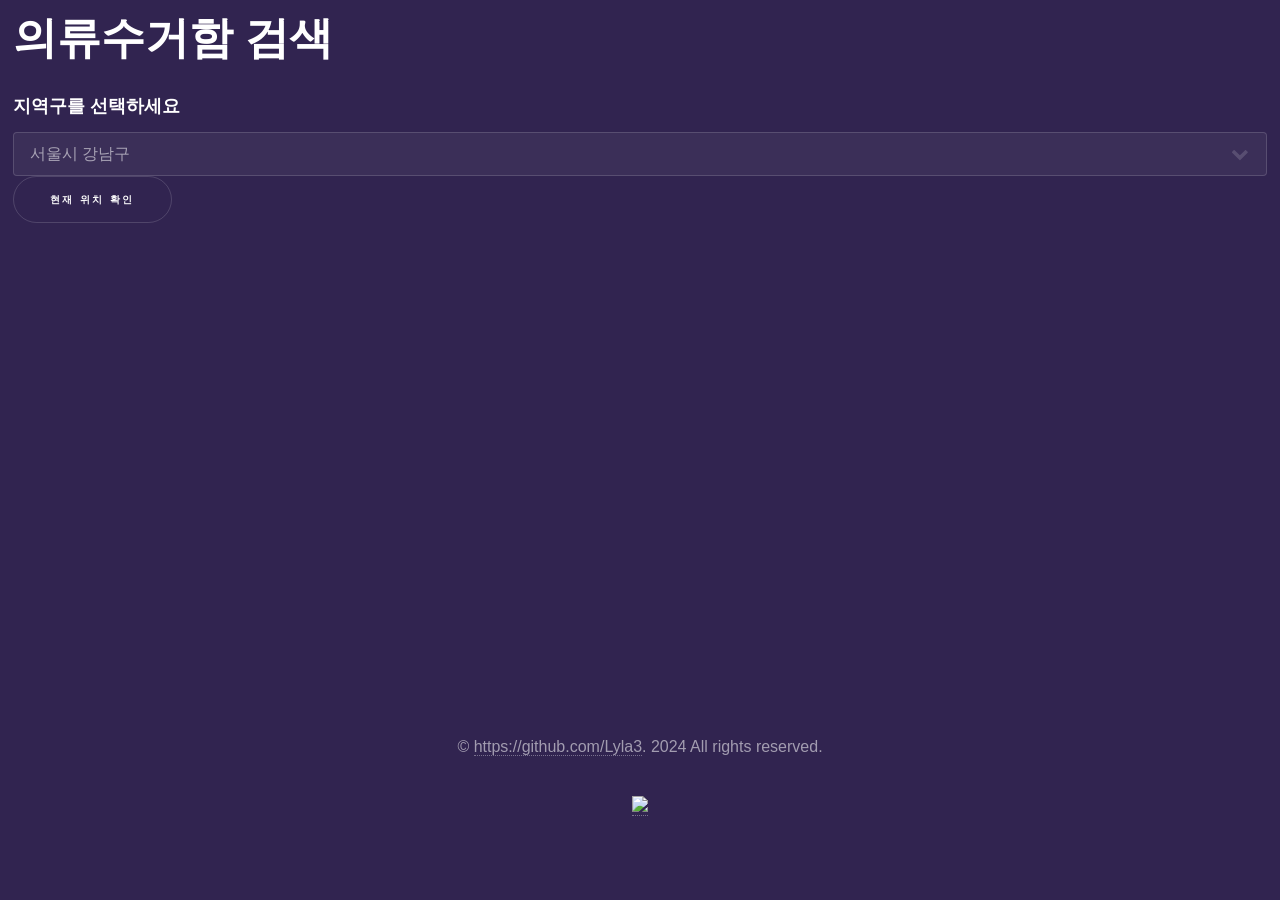
==== commit 64ee03c2: "xmark추가 infowindow닫기" ====
--- a/index.html
+++ b/index.html
@@ -169,13 +169,17 @@
             markers.push(marker);
 
             var contentString = [
-                '<div class="iw_inner">',
-                '   <h3>마커 정보</h3>',
-                '   <p style="margin-bottom: 5px;">주소: ' + labelContent + '<br>',
-                '       좌표: ' + lat + ', ' + lng + '</p>',
-				'   <div class="button-container" style="width: 100%; padding: 1px;"><button class="copy-button" style="padding: 1px 1px;" onclick="copyAddress(\'' + labelContent + '\')">주소복사</button></div>',
+				'<div class="iw_inner">',
+				'   <h3>마커 정보</h3>',
+				'   <p style="margin-bottom: 5px;">주소: ' + labelContent + '<br>',
+				'       좌표: ' + lat + ', ' + lng + '</p>',
+				'   <div class="button-container" style="width: 100%; padding: 1px;">',
+				'       <button class="copy-button" style="padding: 1px 1px;" onclick="copyAddress(\'' + labelContent + '\')">주소복사</button>',
+				'       <button class="close-button" style="padding: 1px 1px;" onclick="closeInfoWindow()">X</button>',
+				'   </div>',
+				'</div>'
 				// '   <div class="button-container"><button class="copy-button" onclick="copyAddress(\'' + labelContent + '\')">주소복사</button></div>',
-                '</div>'
+                // '</div>'
             ].join('');
 
             var infowindow = new naver.maps.InfoWindow({
@@ -193,6 +197,12 @@
                 }
             });
         }
+
+		// infowindow 닫기 함수
+		function closeInfoWindow() {
+			infowindow.close();
+		}
+
 		function copyAddress(address) {
 			 // 주소를 클립보드에 복사하는 코드
 			 var dummy = document.createElement("textarea");
--- a/assets/css/main.css
+++ b/assets/css/main.css
@@ -30,7 +30,7 @@
 
 body {
 	line-height: 1;
-	padding: 0px 13px;
+	padding: 5px 13px;
 
 }
 
